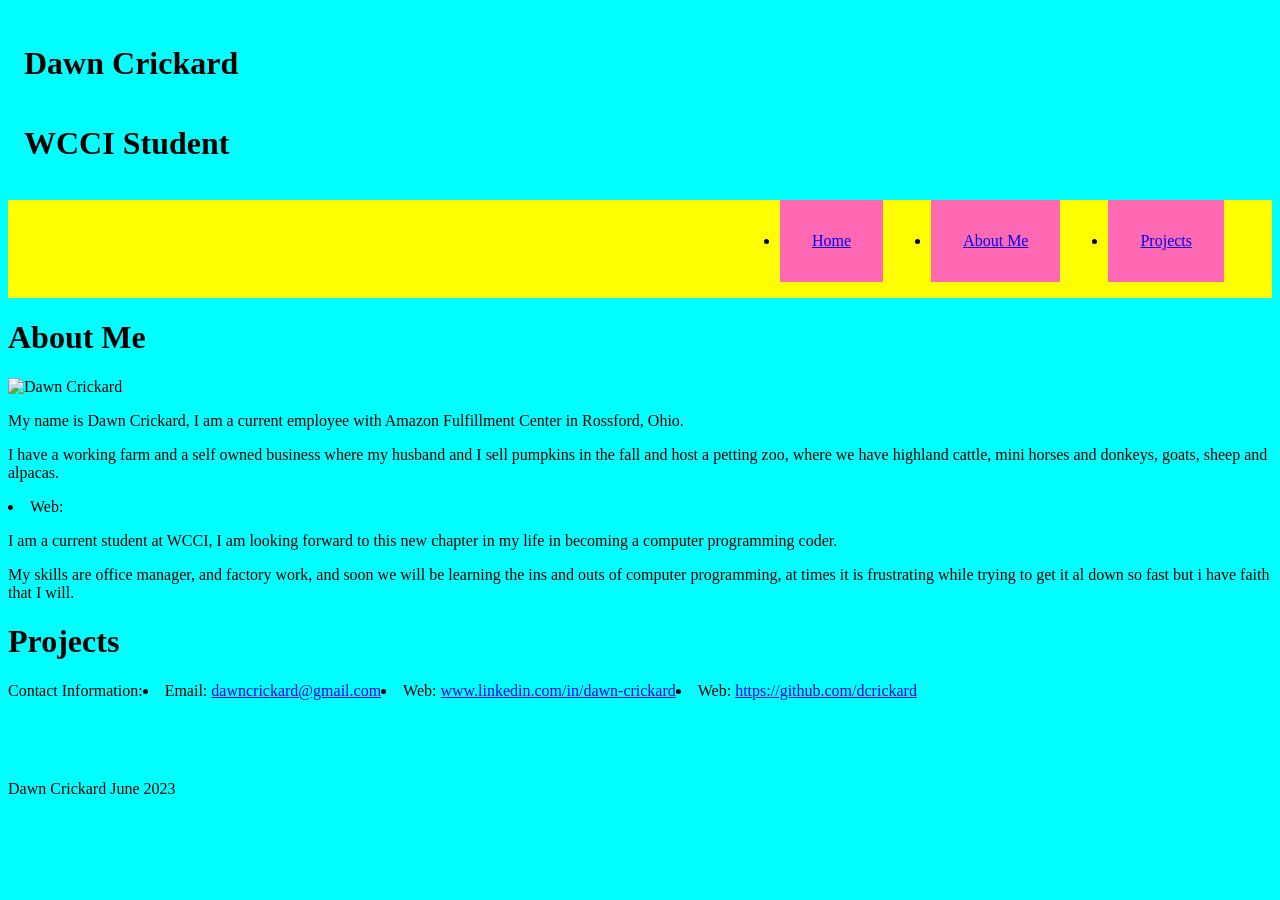
==== css/index.html @ 6242e479 "changes to code" ====
<!DOCTYPE html>
<html lang="en">
<head>
    <meta charset="UTF-8">
    <meta http-equiv="X-UA-Compatible" content="IE=edge">
    <meta name="viewport" content="width-device-width, initial-scale=1.0">
    <title>Dawn Crickard</title>
    <link rel="stylesheet" href="styles.css"/>
    </head>

<body>
    <div id="container">
        <header>
            <div id="logo">
                <h1>Dawn Crickard</h1>
                <h1>WCCI Student</h1>
            </div>
            <nav>
                <ul>
                    <li><a href="top">Home</a></li>
                    <li><a href="AboutMe">About Me</a></li>
                    <li><a href="Portfolio">Projects</a></li>
                </ul>
            </nav>
        </header>
            <div id="AboutMe">
            <h1>About Me</h1>
    </div>

    <img src="https://avatars.githubusercontent.com/u/134211311?v=4" alt="Dawn Crickard" />

    <p>My name is Dawn Crickard, I am a current employee with Amazon Fulfillment Center in Rossford, Ohio.</p>

        
    <p>I have a working farm and a self owned business where my husband and I sell pumpkins in the fall and host a petting zoo, where we have highland cattle, mini horses and donkeys, goats, sheep and alpacas.
    </p>
        <li>Web: <a href="https://scontent.fosu2-1.fna.fbcdn.net/v/t39.30808-6/243458645_1774339509418762_7770876030257964678_n.jpg?_nc_cat=109&ccb=1-7&_nc_sid=e3f864&_nc_ohc=hKz-88pfNIMAX8ySjny&_nc_ht=scontent.fosu2-1.fna&oh=00_AfAtnvAphrg5yv6KN8TBbfZyRd4L6FPTxKmgWt9gOnej3w&oe=647FC16C"></a></li>

    <p>I am a current student at WCCI, I am looking forward to this new chapter in my life in becoming a computer programming coder.</p>

    <p>My skills are office manager, and factory work, and soon we will be learning the ins and outs of computer programming, at times it is frustrating while trying to get it al down so fast but i have faith that I will.</p>
    </div>
    </section> 
    <h1>Projects</h1>
        
    <section>Contact Information:
            <li>Email: <a href="mailto:dawncrickard@gmail.com">dawncrickard@gmail.com</a></li>
            <li>Web: <a href="www.linkedin.com/in/dawn-crickard/">www.linkedin.com/in/dawn-crickard</a></li>
            <li>Web: <a href="https://github.com/dcrickard">https://github.com/dcrickard</a></li>
        
    </section>
    </body>

</main>

<footer>
    <p>Dawn Crickard June 2023</p>
</footer>

</body>
</html>
---- css/styles.css ----
body {
    background-color: aqua;
}

header {
    display: flex;
    flex-direction: column;
    flex-wrap: wrap;
}

h1 {
    color: black;
}

h2 {color: black;}

#logo { 
    margin-left: 1em;
    margin-top: 1em;
    display: flex;
    flex-direction: column;
    justify-content: space-evenly;
    margin-bottom: 1em;
}

nav {
    background-color: yellow;
    border: solid;
    border: 2em
}


nav ul {
    display: flex;
    justify-self: center;
    justify-content: flex-end;
    flex-wrap: wrap;
    gap: 3em;
    margin-right: 3em;
    margin-top: 0;
    margin-bottom: 1em;
}

nav ul li {
    background-color: hotpink;
    padding: 2em;
}

main {
    display: flex;
    flex-direction: column;
    padding-left: 3em;
    padding-right: 3em;
}

section {
    display: flex;
    flex-direction: row;
    flex-wrap: wrap;
    margin-top: 0;
    margin-bottom: 1em;

}

#MyInfo {
    display: flex;
    flex-direction: column;
    max-width: 80%;
    margin-left: 2em;
}

#Portfolio {
    display: flex;
    flex-direction: column;
}

#Portfolio h2 {
    text-align: right;
    padding-right: 2rem;
}
.GitLink {
    text-align: end;
    padding-right: 2rem;
}

#projects {
    display: flex;
    flex-direction: row;
    justify-content: flex-end;
    flex-wrap: wrap;
    gap: 3em;
    margin-right: 4em;
}

footer {
    padding-top: 3em;
    margin-bottom: 4em;
}
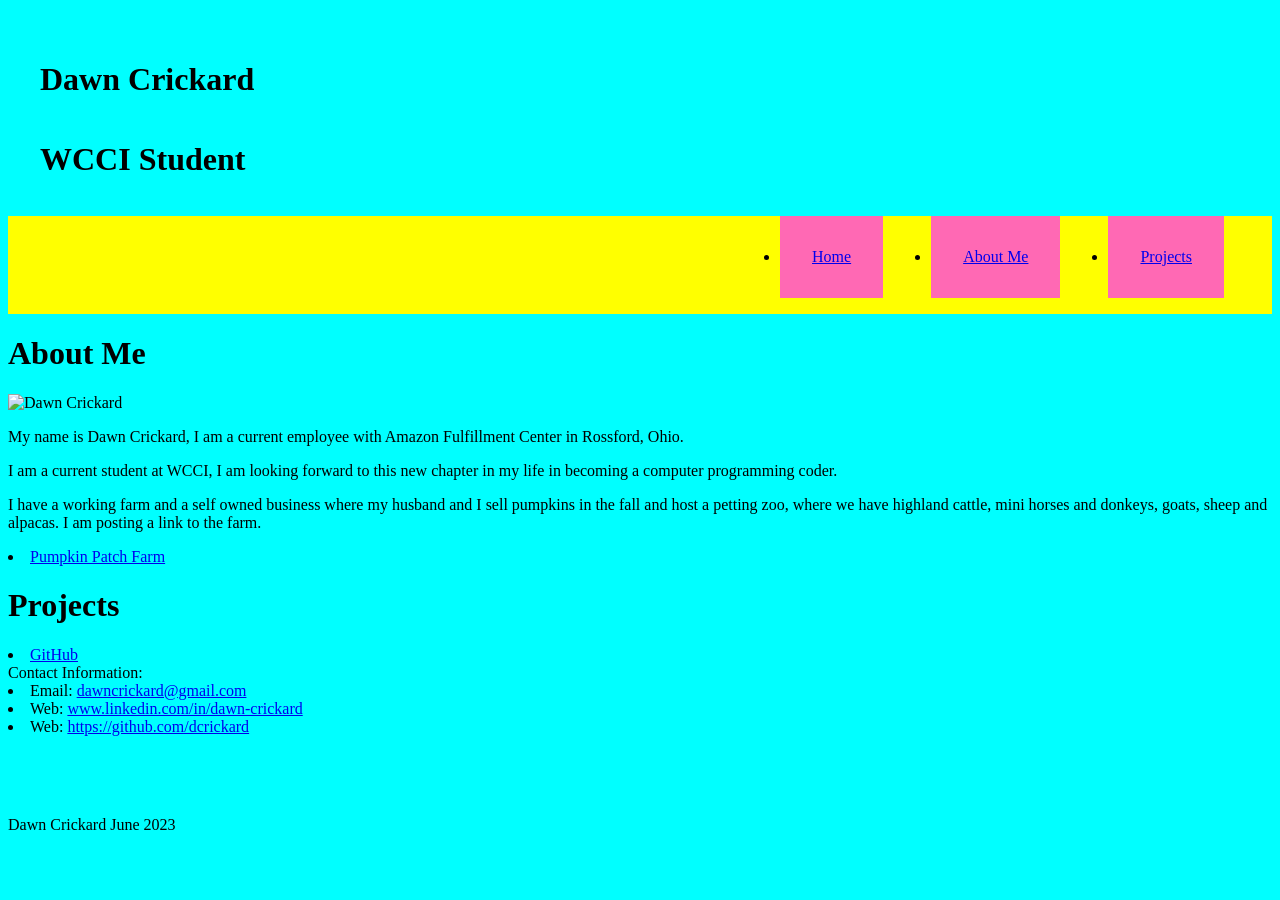
==== commit e4f9ae4d: "changes to code" ====
--- a/css/index.html
+++ b/css/index.html
@@ -1,12 +1,13 @@
 <!DOCTYPE html>
 <html lang="en">
+
 <head>
     <meta charset="UTF-8">
     <meta http-equiv="X-UA-Compatible" content="IE=edge">
     <meta name="viewport" content="width-device-width, initial-scale=1.0">
     <title>Dawn Crickard</title>
-    <link rel="stylesheet" href="styles.css"/>
-    </head>
+    <link rel="stylesheet" href="styles.css" />
+</head>
 
 <body>
     <div id="container">
@@ -23,39 +24,43 @@
                 </ul>
             </nav>
         </header>
-            <div id="AboutMe">
+        <div id="AboutMe">
             <h1>About Me</h1>
+        </div>
+
+        <img src="https://avatars.githubusercontent.com/u/134211311?v=4" alt="Dawn Crickard" />
+
+        <p>My name is Dawn Crickard, I am a current employee with Amazon Fulfillment Center in Rossford, Ohio.</p>
+        I am a current student at WCCI, I am looking forward to this new chapter in my life in becoming a computer
+        programming coder.
+        <p>I have a working farm and a self owned business where my husband and I sell pumpkins in the fall and host a
+            petting zoo, where we have highland cattle, mini horses and donkeys, goats, sheep and alpacas. I am posting
+            a link to the farm.
+            <li><a href="https://pumpkinpatchfarms.business.site/">Pumpkin Patch Farm</a></li>
+        </p>
+
+
     </div>
+    <h1>Projects</h1>
 
-    <img src="https://avatars.githubusercontent.com/u/134211311?v=4" alt="Dawn Crickard" />
+    <li><a href="https://github.com/dcrickard">GitHub</a></li>
 
-    <p>My name is Dawn Crickard, I am a current employee with Amazon Fulfillment Center in Rossford, Ohio.</p>
 
-        
-    <p>I have a working farm and a self owned business where my husband and I sell pumpkins in the fall and host a petting zoo, where we have highland cattle, mini horses and donkeys, goats, sheep and alpacas.
-    </p>
-        <li>Web: <a href="https://scontent.fosu2-1.fna.fbcdn.net/v/t39.30808-6/243458645_1774339509418762_7770876030257964678_n.jpg?_nc_cat=109&ccb=1-7&_nc_sid=e3f864&_nc_ohc=hKz-88pfNIMAX8ySjny&_nc_ht=scontent.fosu2-1.fna&oh=00_AfAtnvAphrg5yv6KN8TBbfZyRd4L6FPTxKmgWt9gOnej3w&oe=647FC16C"></a></li>
 
-    <p>I am a current student at WCCI, I am looking forward to this new chapter in my life in becoming a computer programming coder.</p>
-
-    <p>My skills are office manager, and factory work, and soon we will be learning the ins and outs of computer programming, at times it is frustrating while trying to get it al down so fast but i have faith that I will.</p>
-    </div>
-    </section> 
-    <h1>Projects</h1>
-        
-    <section>Contact Information:
+    <section>
+        <div id="contact">Contact Information:
             <li>Email: <a href="mailto:dawncrickard@gmail.com">dawncrickard@gmail.com</a></li>
             <li>Web: <a href="www.linkedin.com/in/dawn-crickard/">www.linkedin.com/in/dawn-crickard</a></li>
             <li>Web: <a href="https://github.com/dcrickard">https://github.com/dcrickard</a></li>
-        
     </section>
-    </body>
 
-</main>
+    </main>
 
-<footer>
-    <p>Dawn Crickard June 2023</p>
-</footer>
+    <footer>
+        <p>Dawn Crickard June 2023</p>
+    </footer>
 
+    </div>
 </body>
+
 </html>
--- a/css/styles.css
+++ b/css/styles.css
@@ -1,12 +1,21 @@
 body {
     background-color: aqua;
 }
+
+
+.container{
+    width: 100%;
+    margin: auto;
+}
+
 
 header {
     display: flex;
     flex-direction: column;
     flex-wrap: wrap;
 }
+
+
 
 h1 {
     color: black;
@@ -15,8 +24,8 @@
 h2 {color: black;}
 
 #logo { 
-    margin-left: 1em;
-    margin-top: 1em;
+    margin-left: 2em;
+    margin-top: 2em;
     display: flex;
     flex-direction: column;
     justify-content: space-evenly;
@@ -58,39 +67,7 @@
     flex-direction: row;
     flex-wrap: wrap;
     margin-top: 0;
-    margin-bottom: 1em;
-
-}
-
-#MyInfo {
-    display: flex;
-    flex-direction: column;
-    max-width: 80%;
-    margin-left: 2em;
-}
-
-#Portfolio {
-    display: flex;
-    flex-direction: column;
-}
-
-#Portfolio h2 {
-    text-align: right;
-    padding-right: 2rem;
-}
-.GitLink {
-    text-align: end;
-    padding-right: 2rem;
-}
-
-#projects {
-    display: flex;
-    flex-direction: row;
-    justify-content: flex-end;
-    flex-wrap: wrap;
-    gap: 3em;
-    margin-right: 4em;
-}
+    margin-bottom: 1em}
 
 footer {
     padding-top: 3em;
@@ -99,3 +76,6 @@
 
 
 
+
+
+00
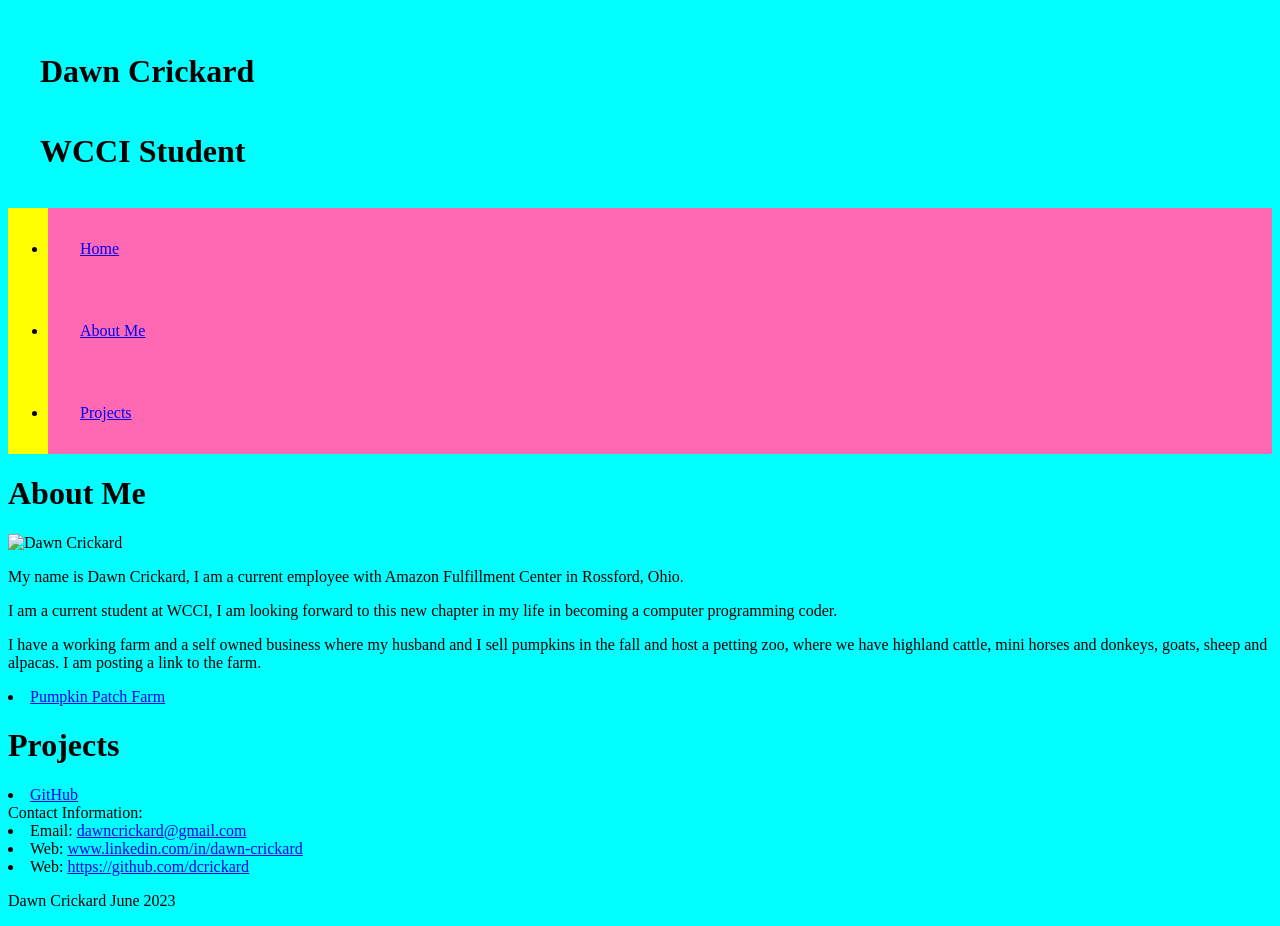
==== commit 8cabc654: "changes to code" ====
--- a/css/index.html
+++ b/css/index.html
@@ -47,7 +47,6 @@
 
 
 
-    <section>
         <div id="contact">Contact Information:
             <li>Email: <a href="mailto:dawncrickard@gmail.com">dawncrickard@gmail.com</a></li>
             <li>Web: <a href="www.linkedin.com/in/dawn-crickard/">www.linkedin.com/in/dawn-crickard</a></li>
--- a/css/styles.css
+++ b/css/styles.css
@@ -1,20 +1,6 @@
 body {
     background-color: aqua;
 }
-
-
-.container{
-    width: 100%;
-    margin: auto;
-}
-
-
-header {
-    display: flex;
-    flex-direction: column;
-    flex-wrap: wrap;
-}
-
 
 
 h1 {
@@ -38,44 +24,7 @@
     border: 2em
 }
 
-
-nav ul {
-    display: flex;
-    justify-self: center;
-    justify-content: flex-end;
-    flex-wrap: wrap;
-    gap: 3em;
-    margin-right: 3em;
-    margin-top: 0;
-    margin-bottom: 1em;
-}
-
 nav ul li {
     background-color: hotpink;
     padding: 2em;
-}
-
-main {
-    display: flex;
-    flex-direction: column;
-    padding-left: 3em;
-    padding-right: 3em;
-}
-
-section {
-    display: flex;
-    flex-direction: row;
-    flex-wrap: wrap;
-    margin-top: 0;
-    margin-bottom: 1em}
-
-footer {
-    padding-top: 3em;
-    margin-bottom: 4em;
-}
-
-
-
-
-
-00+}
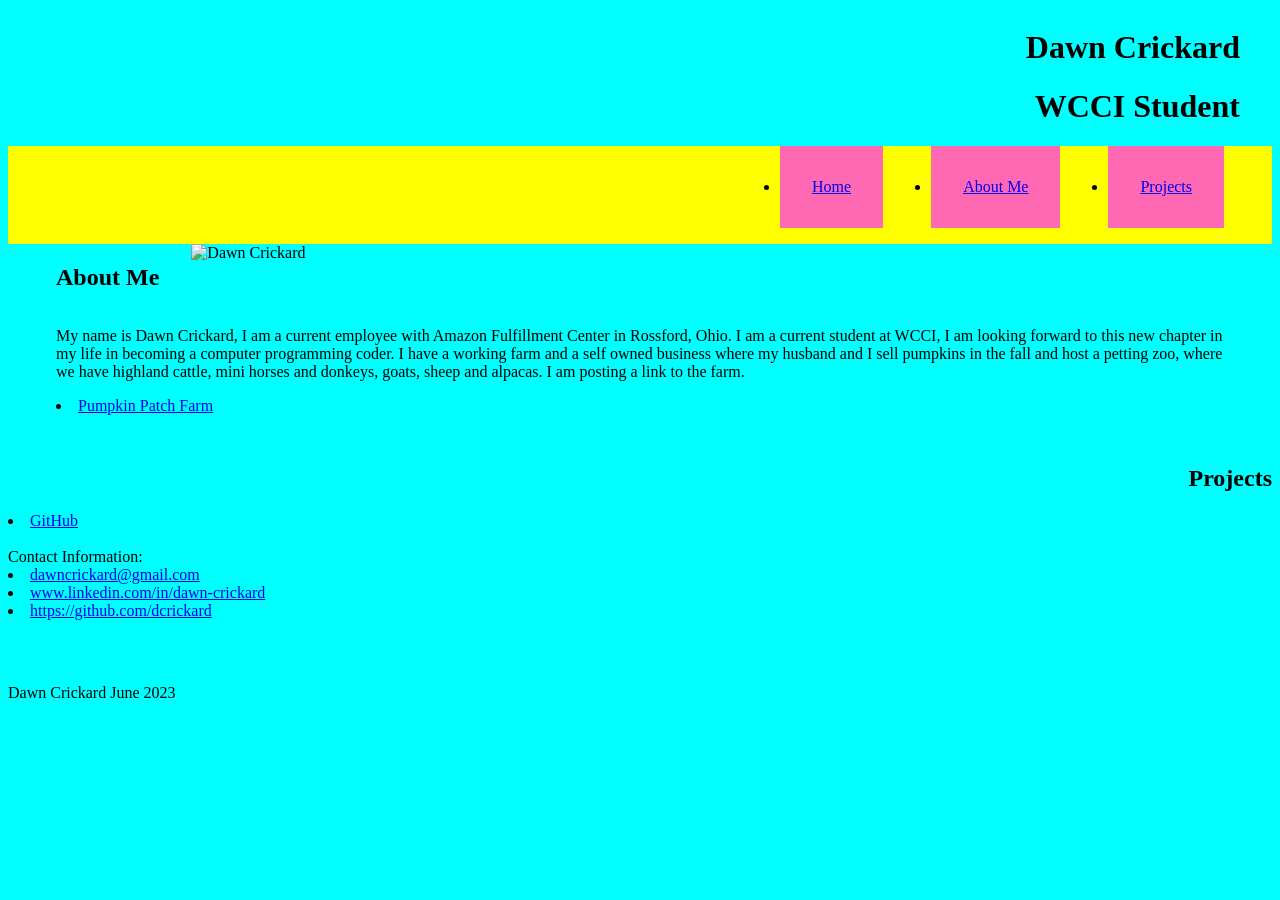
==== commit a6d02c60: "changes to code" ====
--- a/css/index.html
+++ b/css/index.html
@@ -7,6 +7,7 @@
     <meta name="viewport" content="width-device-width, initial-scale=1.0">
     <title>Dawn Crickard</title>
     <link rel="stylesheet" href="styles.css" />
+    <link rel="stylesheet" href="layout.css">
 </head>
 
 <body>
@@ -24,40 +25,44 @@
                 </ul>
             </nav>
         </header>
-        <div id="AboutMe">
-            <h1>About Me</h1>
-        </div>
+        <main>
+            <section id="AboutMe">
+                <h1>About Me</h1>
+                <img src="https://avatars.githubusercontent.com/u/134211311?v=4" alt="Dawn Crickard" />
+<br>
+                <p>My name is Dawn Crickard, I am a current employee with Amazon Fulfillment Center in Rossford, Ohio.
+                    I am a current student at WCCI, I am looking forward to this new chapter in my life in becoming a
+                    computer
+                    programming coder.
+                    I have a working farm and a self owned business where my husband and I sell pumpkins in the fall and
+                    host a
+                    petting zoo, where we have highland cattle, mini horses and donkeys, goats, sheep and alpacas. I am
+                    posting
+                    a link to the farm.
+                    <li><a href="https://pumpkinpatchfarms.business.site/">Pumpkin Patch Farm</a></li>
+                </p>
+                <br>
+    </div>
 
-        <img src="https://avatars.githubusercontent.com/u/134211311?v=4" alt="Dawn Crickard" />
-
-        <p>My name is Dawn Crickard, I am a current employee with Amazon Fulfillment Center in Rossford, Ohio.</p>
-        I am a current student at WCCI, I am looking forward to this new chapter in my life in becoming a computer
-        programming coder.
-        <p>I have a working farm and a self owned business where my husband and I sell pumpkins in the fall and host a
-            petting zoo, where we have highland cattle, mini horses and donkeys, goats, sheep and alpacas. I am posting
-            a link to the farm.
-            <li><a href="https://pumpkinpatchfarms.business.site/">Pumpkin Patch Farm</a></li>
-        </p>
-
-
-    </div>
-    <h1>Projects</h1>
-
+    
+    <h2>Projects</h2>
     <li><a href="https://github.com/dcrickard">GitHub</a></li>
+    <br>
 
 
 
-        <div id="contact">Contact Information:
-            <li>Email: <a href="mailto:dawncrickard@gmail.com">dawncrickard@gmail.com</a></li>
-            <li>Web: <a href="www.linkedin.com/in/dawn-crickard/">www.linkedin.com/in/dawn-crickard</a></li>
-            <li>Web: <a href="https://github.com/dcrickard">https://github.com/dcrickard</a></li>
-    </section>
 
-    </main>
+    <div id="contact">Contact Information:
+        <li><a href="mailto:dawncrickard@gmail.com">dawncrickard@gmail.com</a></li>
+        <li><a href="www.linkedin.com/in/dawn-crickard/">www.linkedin.com/in/dawn-crickard</a></li>
+        <li><a href="https://github.com/dcrickard">https://github.com/dcrickard</a></li>
 
-    <footer>
-        <p>Dawn Crickard June 2023</p>
-    </footer>
+
+        </main>
+
+        <footer>
+            <p>Dawn Crickard June 2023</p>
+        </footer>
 
     </div>
 </body>
--- a/css/styles.css
+++ b/css/styles.css
@@ -7,15 +7,8 @@
     color: black;
 }
 
-h2 {color: black;}
-
-#logo { 
-    margin-left: 2em;
-    margin-top: 2em;
-    display: flex;
-    flex-direction: column;
-    justify-content: space-evenly;
-    margin-bottom: 1em;
+h2 {
+    color: black;
 }
 
 nav {
@@ -24,6 +17,17 @@
     border: 2em
 }
 
+nav ul {
+    display: flex;
+    justify-self: center;
+    justify-content: flex-end;
+    flex-wrap: wrap;
+    gap: 3em;
+    margin-right: 3em;
+    margin-top: 0;
+    margin-bottom: 1em;
+}
+
 nav ul li {
     background-color: hotpink;
     padding: 2em;
--- a/css/layout.css
+++ b/css/layout.css
@@ -0,0 +1,69 @@
+.container {
+    width: 100%;
+    margin: auto;
+}
+
+header {
+    display: flex;
+    flex-direction: column;
+    flex-wrap: wrap;
+}
+
+.logo {
+    margin-left: 1em;
+    margin-top: 1em;
+    display: flex;
+    flex-direction: column;
+    justify-content: space-evenly;
+    margin-bottom: 1em;
+}
+
+main {
+    display: flex;
+    flex-direction: column;
+    padding-left: 3em;
+    padding-right: 3em;
+}
+
+section {
+    display: flex;
+    flex-direction: row;
+    flex-wrap: wrap;
+    margin-top: 0;
+    margin-bottom: 1em;
+}
+
+Portfolio {
+    display: flex;
+    flex-direction: column;
+}
+
+h1 {
+    text-align: right;
+    padding-right: 2rem;
+}
+
+
+h2 {
+    text-align: right;
+
+}
+
+.projects {
+    display: flex;
+    flex-direction: row;
+    justify-content: flex-end;
+    flex-wrap: wrap;
+    gap: 3em;
+    margin-right: 4em;
+}
+
+.project {
+    position: relative;
+    text-align: center;
+}
+
+footer {
+    padding-top: 3em;
+    margin-bottom: 4em;
+}
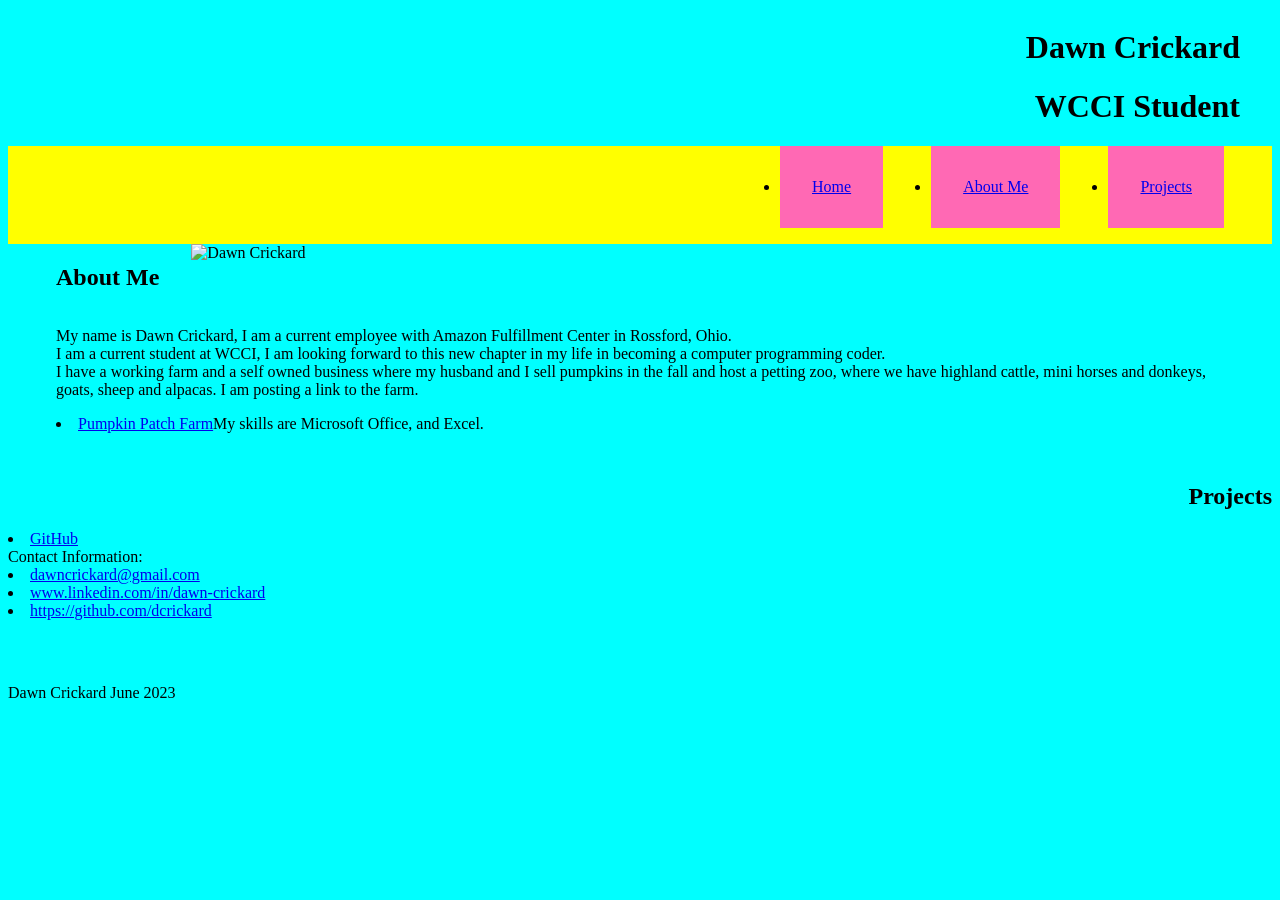
==== commit 32308703: "changes to code" ====
--- a/css/index.html
+++ b/css/index.html
@@ -11,10 +11,10 @@
 </head>
 
 <body>
-    <div id="container">
+    <div class="container">
         <header>
             <div id="logo">
-                <h1>Dawn Crickard</h1>
+                <h1>Dawn Crickard </h1>
                 <h1>WCCI Student</h1>
             </div>
             <nav>
@@ -29,27 +29,26 @@
             <section id="AboutMe">
                 <h1>About Me</h1>
                 <img src="https://avatars.githubusercontent.com/u/134211311?v=4" alt="Dawn Crickard" />
-<br>
+
+
                 <p>My name is Dawn Crickard, I am a current employee with Amazon Fulfillment Center in Rossford, Ohio.
+                    <br>
                     I am a current student at WCCI, I am looking forward to this new chapter in my life in becoming a
                     computer
                     programming coder.
-                    I have a working farm and a self owned business where my husband and I sell pumpkins in the fall and
-                    host a
+                    <br>
+                    I have a working farm and a self owned business where my husband and I sell pumpkins in the fall and host a
                     petting zoo, where we have highland cattle, mini horses and donkeys, goats, sheep and alpacas. I am
-                    posting
-                    a link to the farm.
+                    posting a link to the farm.
                     <li><a href="https://pumpkinpatchfarms.business.site/">Pumpkin Patch Farm</a></li>
+                    My skills are Microsoft Office, and Excel.
                 </p>
                 <br>
     </div>
 
-    
+    <section id="Portfolio"></section>
     <h2>Projects</h2>
     <li><a href="https://github.com/dcrickard">GitHub</a></li>
-    <br>
-
-
 
 
     <div id="contact">Contact Information:
--- a/css/styles.css
+++ b/css/styles.css
@@ -1,7 +1,6 @@
 body {
     background-color: aqua;
 }
-
 
 h1 {
     color: black;
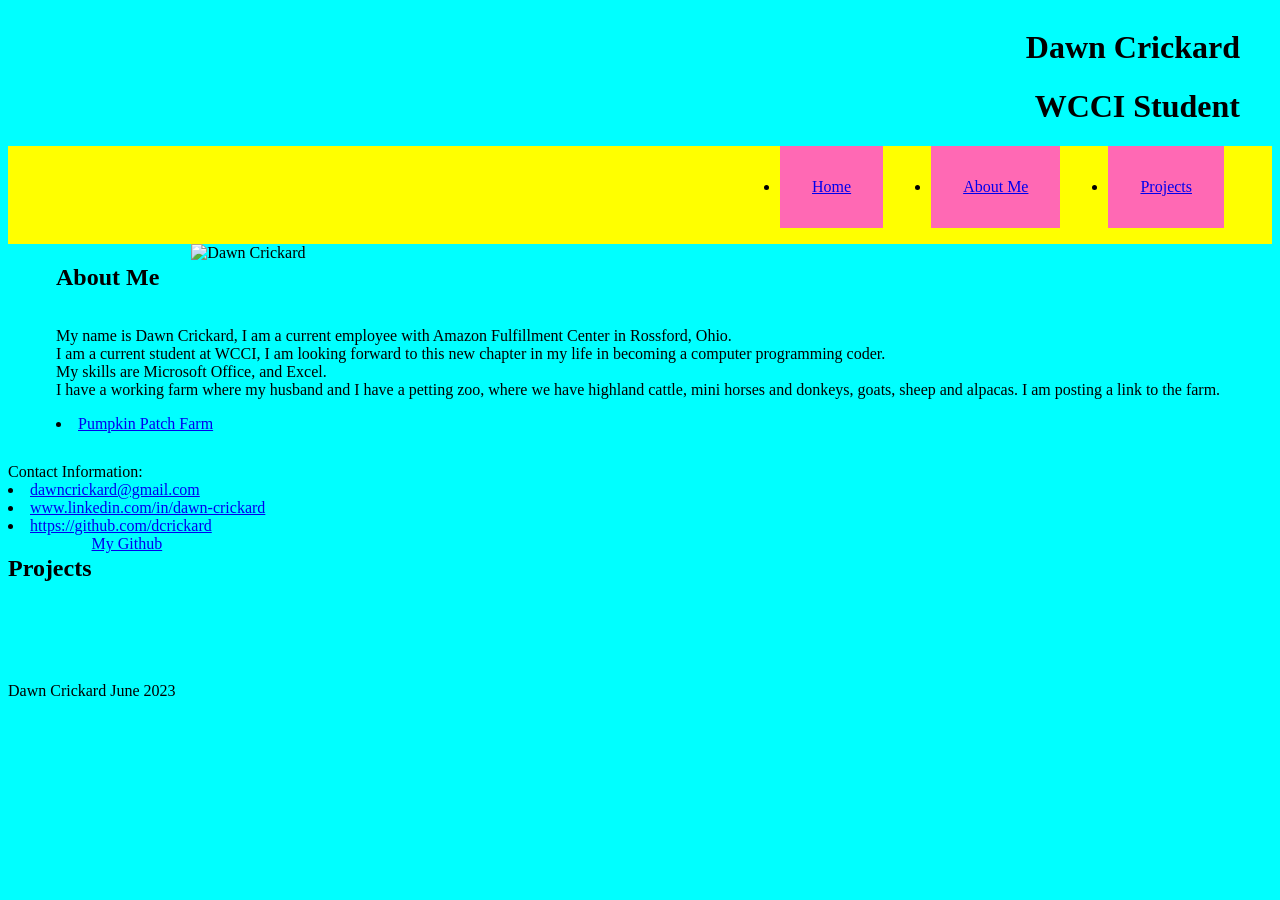
==== commit e38231d3: "code changes" ====
--- a/css/index.html
+++ b/css/index.html
@@ -11,7 +11,7 @@
 </head>
 
 <body>
-    <div class="container">
+    <div id="container">
         <header>
             <div id="logo">
                 <h1>Dawn Crickard </h1>
@@ -19,9 +19,9 @@
             </div>
             <nav>
                 <ul>
-                    <li><a href="top">Home</a></li>
-                    <li><a href="AboutMe">About Me</a></li>
-                    <li><a href="Portfolio">Projects</a></li>
+                    <li><a href="#top">Home</a></li>
+                    <li><a href="#AboutMe">About Me</a></li>
+                    <li><a href="#Portfolio">Projects</a></li>
                 </ul>
             </nav>
         </header>
@@ -34,34 +34,36 @@
                 <p>My name is Dawn Crickard, I am a current employee with Amazon Fulfillment Center in Rossford, Ohio.
                     <br>
                     I am a current student at WCCI, I am looking forward to this new chapter in my life in becoming a
-                    computer
-                    programming coder.
+                    computer programming coder.
                     <br>
-                    I have a working farm and a self owned business where my husband and I sell pumpkins in the fall and host a
-                    petting zoo, where we have highland cattle, mini horses and donkeys, goats, sheep and alpacas. I am
-                    posting a link to the farm.
+                    My skills are Microsoft Office, and Excel.
+                    <br>
+                    I have a working farm where my husband and I have a petting zoo, where we have highland cattle, mini
+                    horses and donkeys, goats, sheep and
+                    alpacas. I am posting a link to the farm.
                     <li><a href="https://pumpkinpatchfarms.business.site/">Pumpkin Patch Farm</a></li>
-                    My skills are Microsoft Office, and Excel.
                 </p>
                 <br>
     </div>
 
-    <section id="Portfolio"></section>
-    <h2>Projects</h2>
-    <li><a href="https://github.com/dcrickard">GitHub</a></li>
-
-
-    <div id="contact">Contact Information:
+<div id="contact">Contact Information:
         <li><a href="mailto:dawncrickard@gmail.com">dawncrickard@gmail.com</a></li>
         <li><a href="www.linkedin.com/in/dawn-crickard/">www.linkedin.com/in/dawn-crickard</a></li>
         <li><a href="https://github.com/dcrickard">https://github.com/dcrickard</a></li>
+    </div>
 
+    <section id="Portfolio">
+        <h2>Projects</h2><a href="https://github.com/dcrickard">
+            <div class="GitLink"> My Github</div>
+        </a>
+        <a href=""></a>
 
-        </main>
+    </section>
+    </main>
 
-        <footer>
-            <p>Dawn Crickard June 2023</p>
-        </footer>
+    <footer>
+        <p>Dawn Crickard June 2023</p>
+    </footer>
 
     </div>
 </body>
--- a/css/styles.css
+++ b/css/styles.css
@@ -30,4 +30,7 @@
 nav ul li {
     background-color: hotpink;
     padding: 2em;
-}+}
+
+.project img {
+    border: 1px solid rgb(0, 73, 10);}
--- a/css/layout.css
+++ b/css/layout.css
@@ -38,6 +38,11 @@
     flex-direction: column;
 }
 
+.GitLink{
+    text-align: end;
+    padding-right: 3rem;
+}
+
 h1 {
     text-align: right;
     padding-right: 2rem;
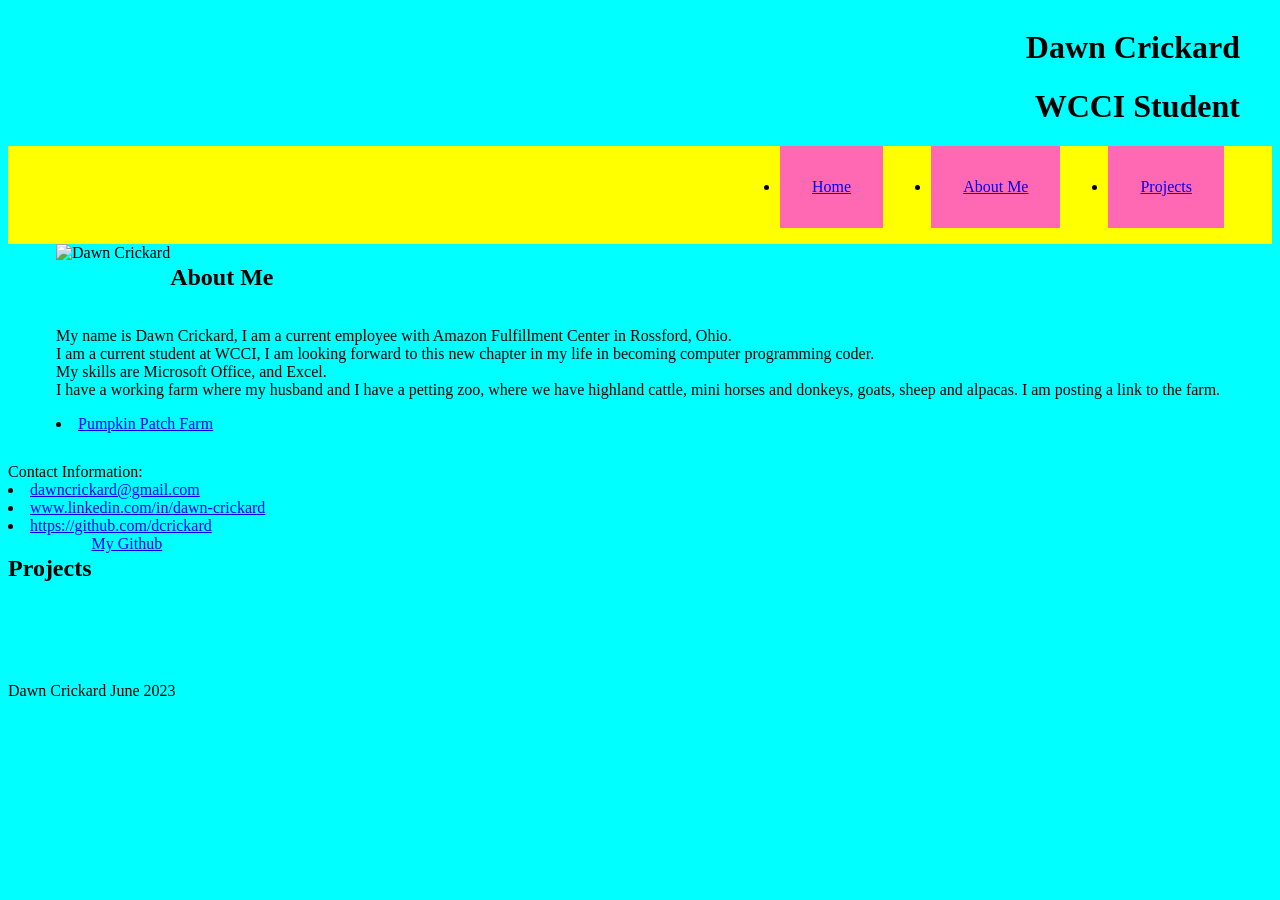
==== commit 4fd114a1: "code changes" ====
--- a/css/index.html
+++ b/css/index.html
@@ -27,20 +27,17 @@
         </header>
         <main>
             <section id="AboutMe">
+                <img src="https://avatars.githubusercontent.com/u/134211311?v=4" alt="Dawn Crickard" /> 
                 <h1>About Me</h1>
-                <img src="https://avatars.githubusercontent.com/u/134211311?v=4" alt="Dawn Crickard" />
-
+                
 
                 <p>My name is Dawn Crickard, I am a current employee with Amazon Fulfillment Center in Rossford, Ohio.
                     <br>
-                    I am a current student at WCCI, I am looking forward to this new chapter in my life in becoming a
-                    computer programming coder.
+                    I am a current student at WCCI, I am looking forward to this new chapter in my life in becoming computer programming coder.
                     <br>
                     My skills are Microsoft Office, and Excel.
                     <br>
-                    I have a working farm where my husband and I have a petting zoo, where we have highland cattle, mini
-                    horses and donkeys, goats, sheep and
-                    alpacas. I am posting a link to the farm.
+                    I have a working farm where my husband and I have a petting zoo, where we have highland cattle, mini horses and donkeys, goats, sheep and alpacas. I am posting a link to the farm.
                     <li><a href="https://pumpkinpatchfarms.business.site/">Pumpkin Patch Farm</a></li>
                 </p>
                 <br>
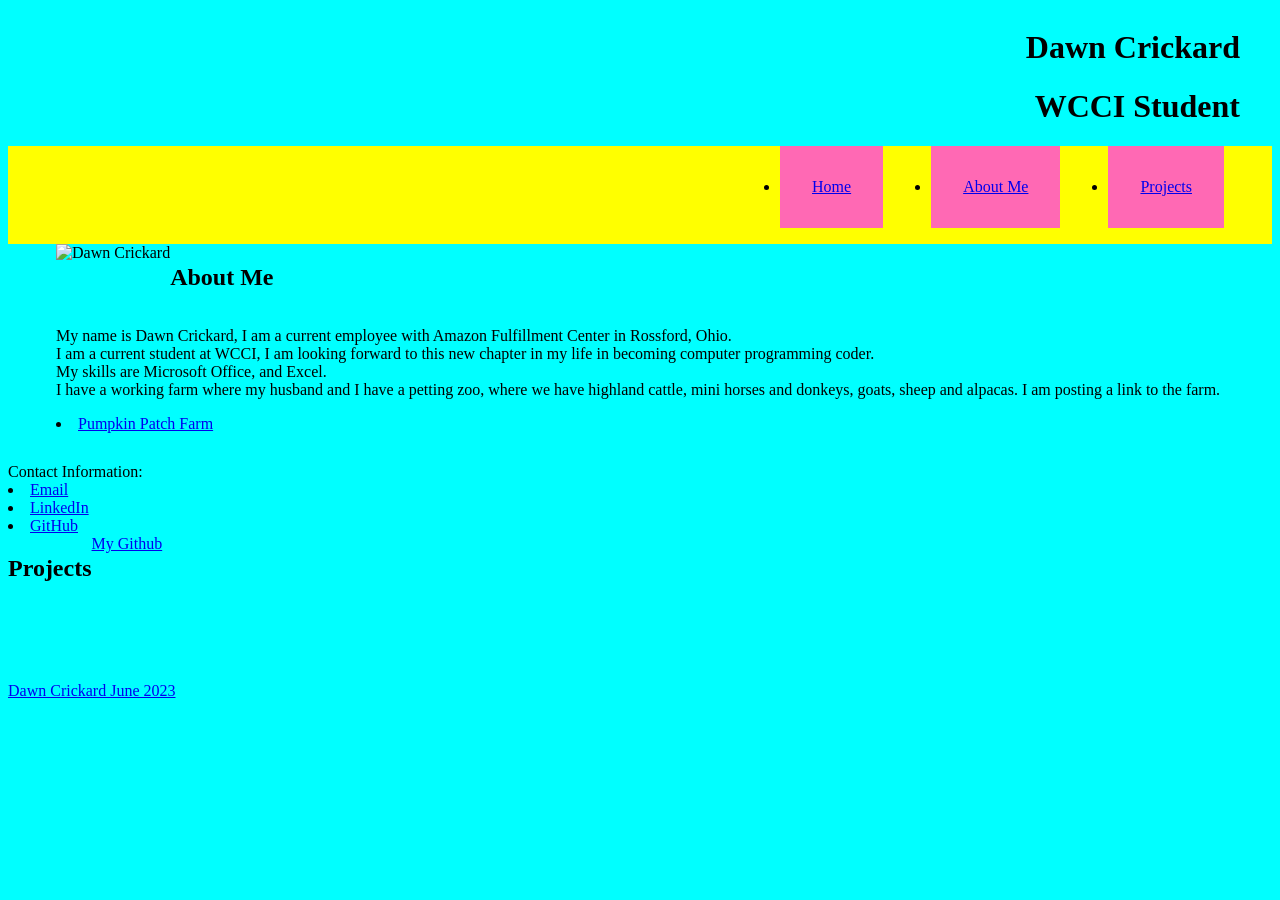
==== commit 534228fe: "changes to html" ====
--- a/css/index.html
+++ b/css/index.html
@@ -11,7 +11,7 @@
 </head>
 
 <body>
-    <div id="container">
+    <div class="container">
         <header>
             <div id="logo">
                 <h1>Dawn Crickard </h1>
@@ -27,10 +27,9 @@
         </header>
         <main>
             <section id="AboutMe">
-                <img src="https://avatars.githubusercontent.com/u/134211311?v=4" alt="Dawn Crickard" /> 
+                <img src="https://avatars.githubusercontent.com/u/134211311?v=4" alt="Dawn Crickard" />
                 <h1>About Me</h1>
                 
-
                 <p>My name is Dawn Crickard, I am a current employee with Amazon Fulfillment Center in Rossford, Ohio.
                     <br>
                     I am a current student at WCCI, I am looking forward to this new chapter in my life in becoming computer programming coder.
@@ -40,23 +39,25 @@
                     I have a working farm where my husband and I have a petting zoo, where we have highland cattle, mini horses and donkeys, goats, sheep and alpacas. I am posting a link to the farm.
                     <li><a href="https://pumpkinpatchfarms.business.site/">Pumpkin Patch Farm</a></li>
                 </p>
-                <br>
+
+
     </div>
+    </article>
+    </section>
 
-<div id="contact">Contact Information:
-        <li><a href="mailto:dawncrickard@gmail.com">dawncrickard@gmail.com</a></li>
-        <li><a href="www.linkedin.com/in/dawn-crickard/">www.linkedin.com/in/dawn-crickard</a></li>
-        <li><a href="https://github.com/dcrickard">https://github.com/dcrickard</a></li>
+    
+
+    <div id="contact">Contact Information:
+        <li><a href="mailto:dawncrickard@gmail.com">Email</a></li>
+        <li><a href="https://www.linkedin.com/in/dawn-crickard">LinkedIn</a></li>
+        <li><a href="https://github.com/dcrickard">GitHub</a></li>
+            
+            
+    <section id="Portfolio">
+                <h2>Projects</h2><a href="https://github.com/dcrickard">
+                    <div class="GitLink"> My Github</div>
+         
     </div>
-
-    <section id="Portfolio">
-        <h2>Projects</h2><a href="https://github.com/dcrickard">
-            <div class="GitLink"> My Github</div>
-        </a>
-        <a href=""></a>
-
-    </section>
-    </main>
 
     <footer>
         <p>Dawn Crickard June 2023</p>
